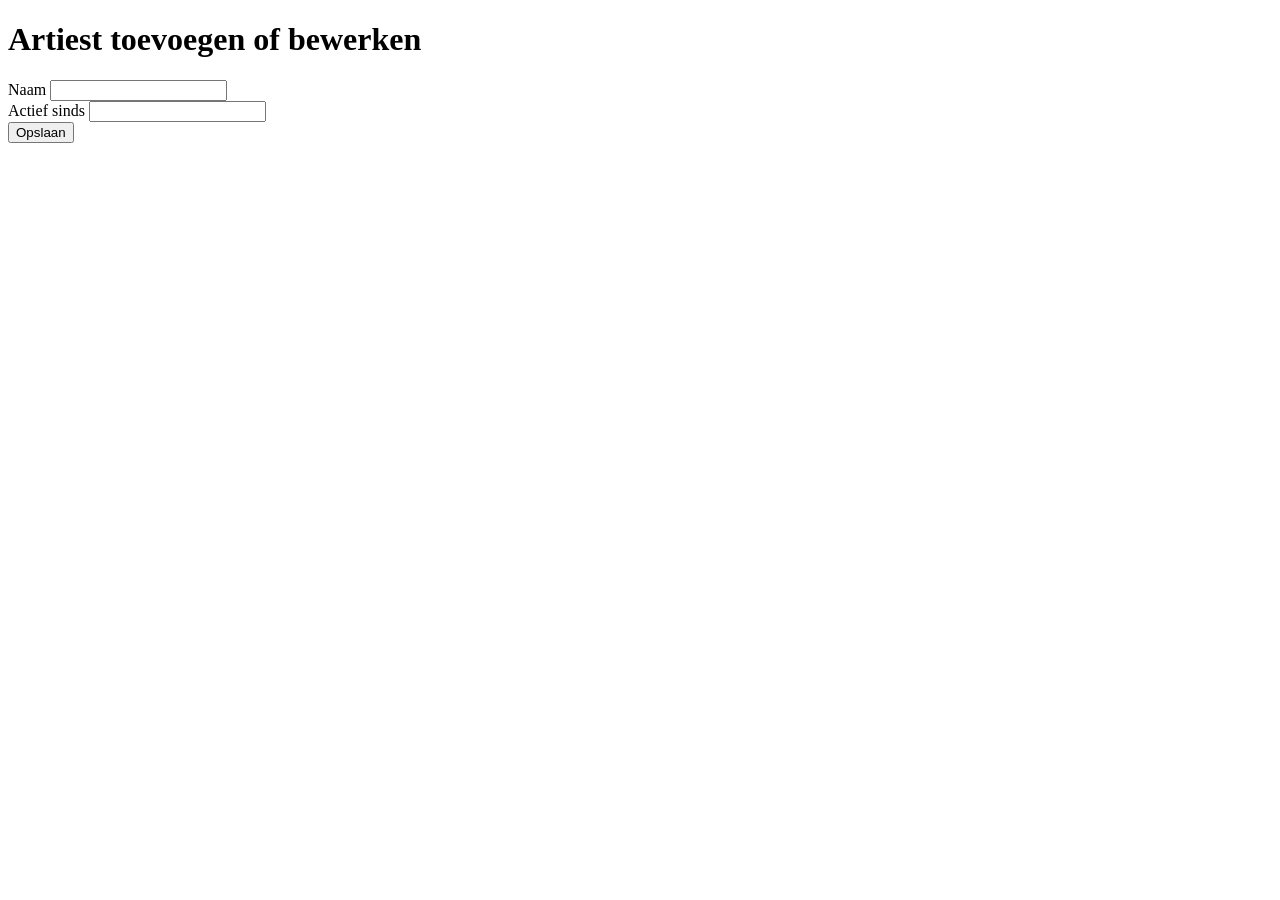
==== src/main/resources/templates/add-edit-artist.html @ 0d8c5961 "Initial Commit" ====
<!DOCTYPE html>
<html lang="nl" xmlns:th="http://www.thymeleaf.org">
<head>
    <meta charset="UTF-8">
    <title>Artiest toevoegen of bewerken - SongScore</title>
    <link rel="stylesheet" href="/Style.css">
</head>
<body>
    <h1>Artiest toevoegen of bewerken</h1>

    <form th:action="@{/artist/save}" th:object="${artist}" method="post">
        <input type="hidden" th:field="${artist.id}">
        <div>
            <label for="name">Naam</label>
            <input type="text" id="name" th:field="*{name}">
            <span th:if="${#fields.hasErrors('name')}"
                  th:errors="*{name}"
                  class="error">
            </span>
        </div>
        <div>
            <label for="activeSince">Actief sinds</label>
            <input id="activeSince" th:field="*{activeSince}">
            <span th:id="${#fields.hasErrors('activeSince')}"
                  th:errors="*{activeSince}"
                  class="error">
            </span>
        </div>
        <button type="submit">Opslaan</button>
    </form>
</body>
</html>
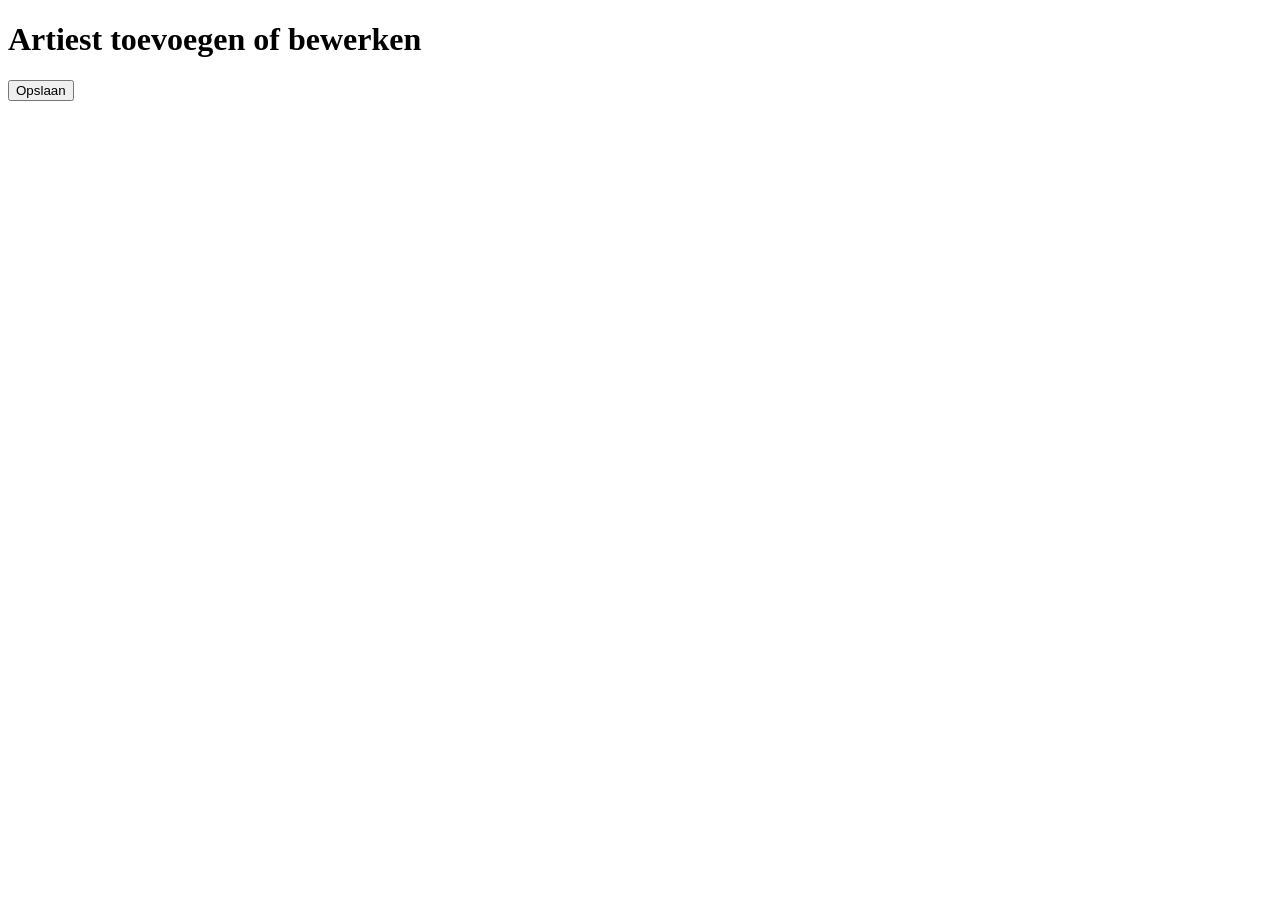
==== commit d669b403: "Exceptions, Servicelaag toegevoegd" ====
--- a/src/main/resources/templates/add-edit-artist.html
+++ b/src/main/resources/templates/add-edit-artist.html
@@ -1,32 +1,29 @@
 <!DOCTYPE html>
 <html lang="nl" xmlns:th="http://www.thymeleaf.org">
-<head>
-    <meta charset="UTF-8">
+
+<head th:replace="~{/fragments/general :: baseheader(~{:: title})}">
     <title>Artiest toevoegen of bewerken - SongScore</title>
-    <link rel="stylesheet" href="/Style.css">
 </head>
 <body>
-    <h1>Artiest toevoegen of bewerken</h1>
+    <nav th:replace="~{/fragments/general :: navbar}"></nav>
 
-    <form th:action="@{/artist/save}" th:object="${artist}" method="post">
-        <input type="hidden" th:field="${artist.id}">
-        <div>
-            <label for="name">Naam</label>
-            <input type="text" id="name" th:field="*{name}">
-            <span th:if="${#fields.hasErrors('name')}"
-                  th:errors="*{name}"
-                  class="error">
-            </span>
-        </div>
-        <div>
-            <label for="activeSince">Actief sinds</label>
-            <input id="activeSince" th:field="*{activeSince}">
-            <span th:id="${#fields.hasErrors('activeSince')}"
-                  th:errors="*{activeSince}"
-                  class="error">
-            </span>
-        </div>
-        <button type="submit">Opslaan</button>
-    </form>
+    <div class="container">
+        <h1 class="display-5 mb-3">Artiest toevoegen of bewerken</h1>
+
+        <form th:action="@{/artist/save}" th:object="${artist}" method="post">
+            <input type="hidden" th:field="*{id}">
+            <div th:replace="~{fragments/forms :: formField('name', 'Naam', 'text')}"></div>
+            <div th:replace="~{fragments/forms :: formField('activeSince', 'Actief sinds', 'number')}"></div>
+            <button type="submit"
+                    class="btn btn-primary"
+            >
+                Opslaan
+            </button>
+        </form>
+    </div>
+
+    <footer th:replace="~{/fragments/general :: footer}"></footer>
+
+    <div th:replace="~{/fragments/general :: scripts}"></div>
 </body>
 </html>
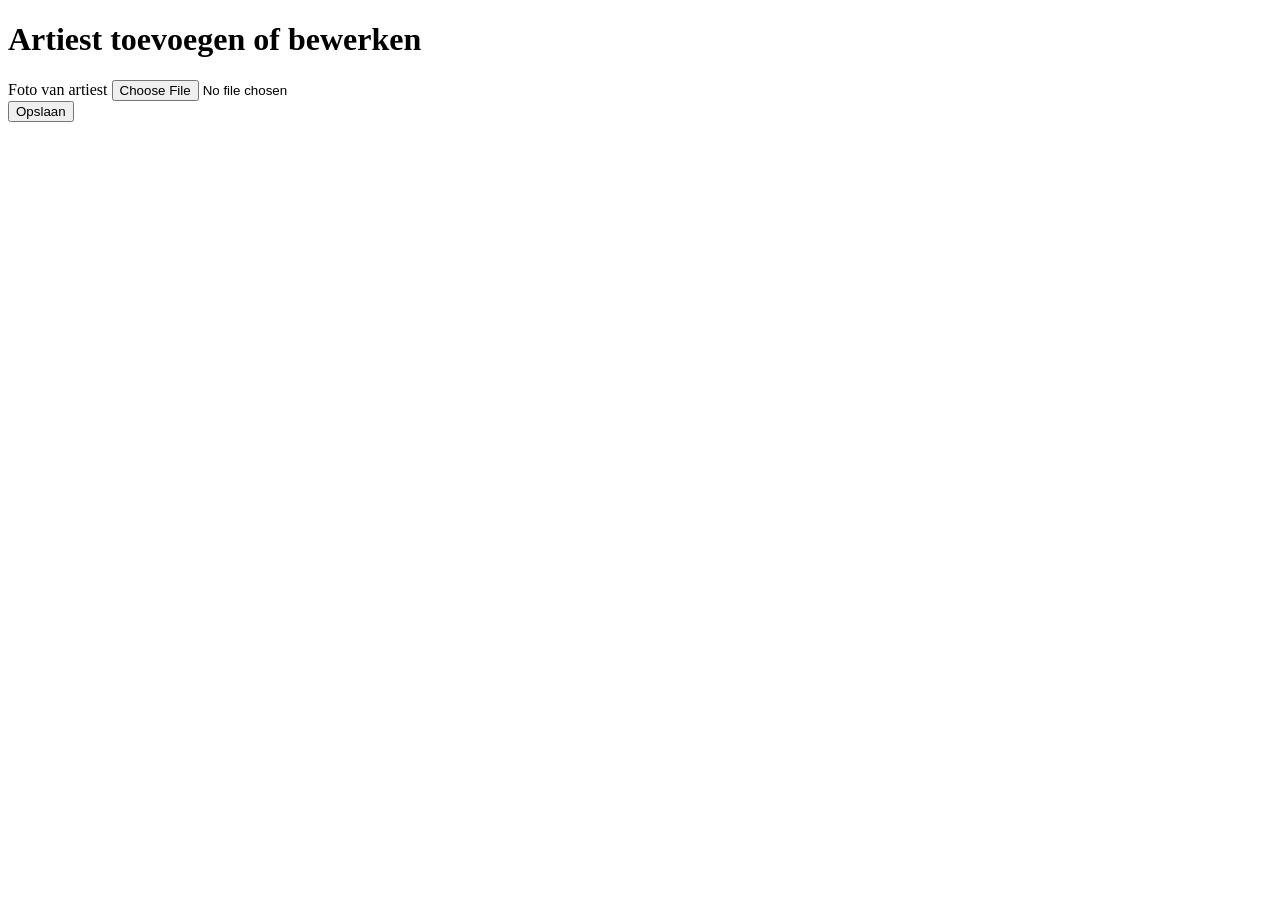
==== commit 5fee5176: "Added rating functionality" ====
--- a/src/main/resources/templates/add-edit-artist.html
+++ b/src/main/resources/templates/add-edit-artist.html
@@ -10,10 +10,20 @@
     <div class="container">
         <h1 class="display-5 mb-3">Artiest toevoegen of bewerken</h1>
 
-        <form th:action="@{/artist/save}" th:object="${artist}" method="post">
+        <form th:action="@{/artist/save}" th:object="${artistForm}"
+              method="post" enctype="multipart/form-data">
             <input type="hidden" th:field="*{id}">
+            <input type="hidden" th:field="*{existingImageId}">
             <div th:replace="~{fragments/forms :: formField('name', 'Naam', 'text')}"></div>
             <div th:replace="~{fragments/forms :: formField('activeSince', 'Actief sinds', 'number')}"></div>
+            <div th:replace="~{fragments/forms :: formField('activeUntil', 'Actief tot', 'number')}"></div>
+            <div class="mb-3">
+                <label for="imageFile" class="form-label text-secondary mb-1">Foto van artiest</label>
+                <input type="file" id="imageFile"
+                       name="imageFile"
+                       accept="image/*"
+                       class="form-control form-control-lg text-secondary">
+            </div>
             <button type="submit"
                     class="btn btn-primary"
             >
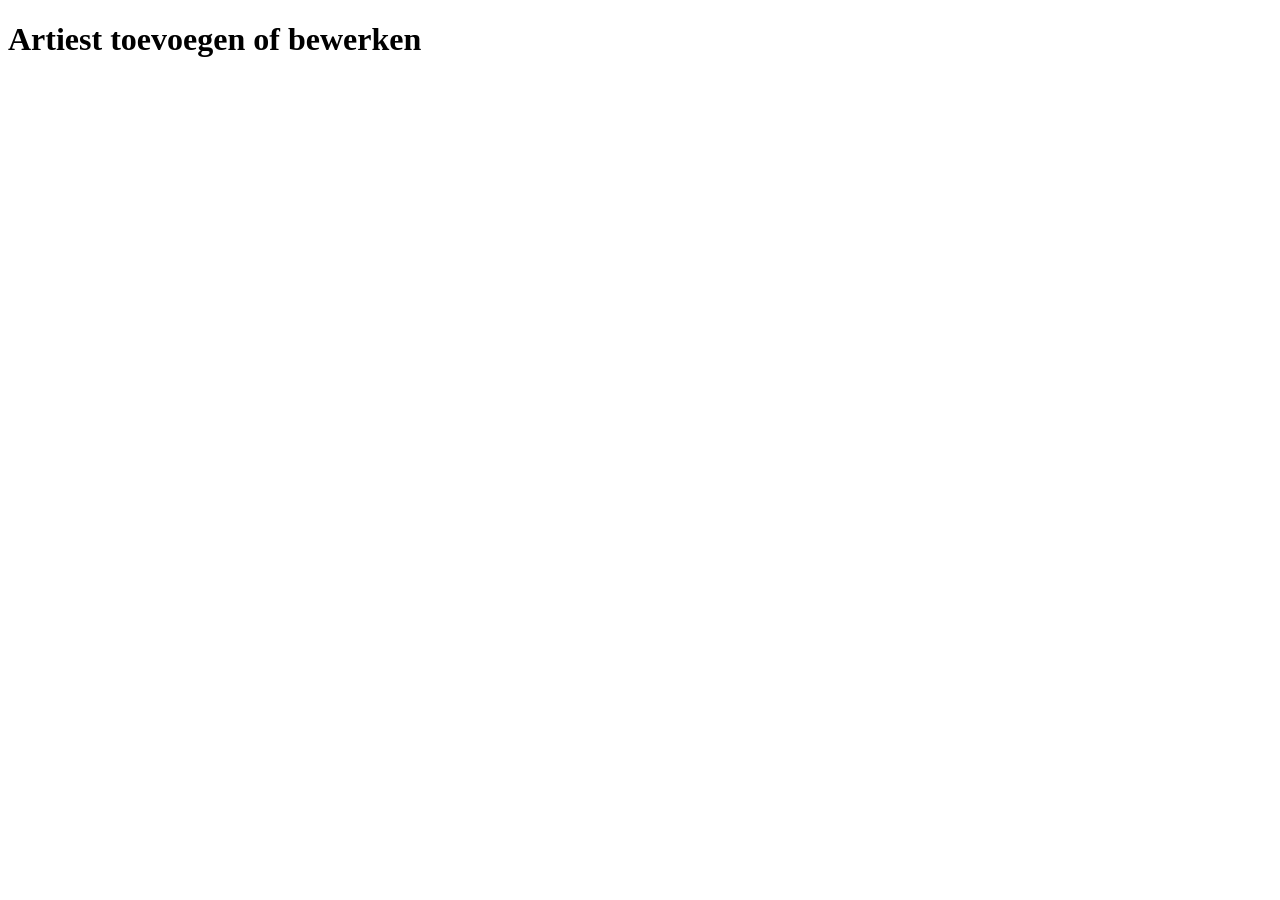
==== commit 2542febc: "Add artist modal added" ====
--- a/src/main/resources/templates/add-edit-artist.html
+++ b/src/main/resources/templates/add-edit-artist.html
@@ -10,26 +10,7 @@
     <div class="container">
         <h1 class="display-5 mb-3">Artiest toevoegen of bewerken</h1>
 
-        <form th:action="@{/artist/save}" th:object="${artistForm}"
-              method="post" enctype="multipart/form-data">
-            <input type="hidden" th:field="*{id}">
-            <input type="hidden" th:field="*{existingImageId}">
-            <div th:replace="~{fragments/forms :: formField('name', 'Naam', 'text')}"></div>
-            <div th:replace="~{fragments/forms :: formField('activeSince', 'Actief sinds', 'number')}"></div>
-            <div th:replace="~{fragments/forms :: formField('activeUntil', 'Actief tot', 'number')}"></div>
-            <div class="mb-3">
-                <label for="imageFile" class="form-label text-secondary mb-1">Foto van artiest</label>
-                <input type="file" id="imageFile"
-                       name="imageFile"
-                       accept="image/*"
-                       class="form-control form-control-lg text-secondary">
-            </div>
-            <button type="submit"
-                    class="btn btn-primary"
-            >
-                Opslaan
-            </button>
-        </form>
+        <form th:replace="~{fragments/forms :: formArtist(artistForm)}"></form>
     </div>
 
     <footer th:replace="~{/fragments/general :: footer}"></footer>
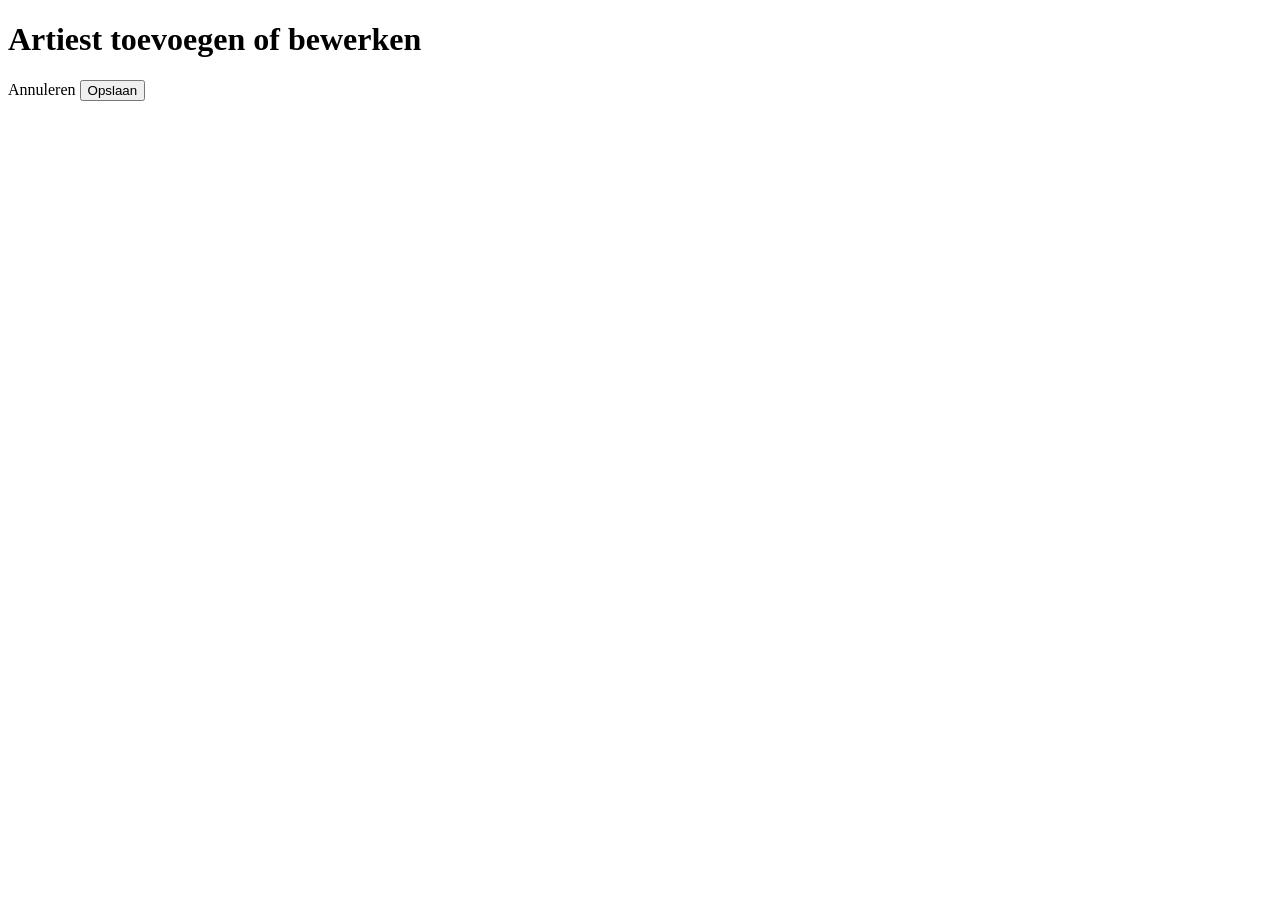
==== commit ac3dad7b: "Added album covers, reusing image support, updated artist card" ====
--- a/src/main/resources/templates/add-edit-artist.html
+++ b/src/main/resources/templates/add-edit-artist.html
@@ -10,7 +10,15 @@
     <div class="container">
         <h1 class="display-5 mb-3">Artiest toevoegen of bewerken</h1>
 
-        <form th:replace="~{fragments/forms :: formArtist(artistForm)}"></form>
+        <form th:replace="~{fragments/forms :: formArtist(artistForm, 'editArtistForm')}"></form>
+        <div>
+            <a onclick="history.back()" class="btn btn-secondary" >Annuleren</a>
+            <button type="submit"
+                    form="editArtistForm"
+                    class="btn btn-primary">
+                Opslaan
+            </button>
+        </div>
     </div>
 
     <footer th:replace="~{/fragments/general :: footer}"></footer>
